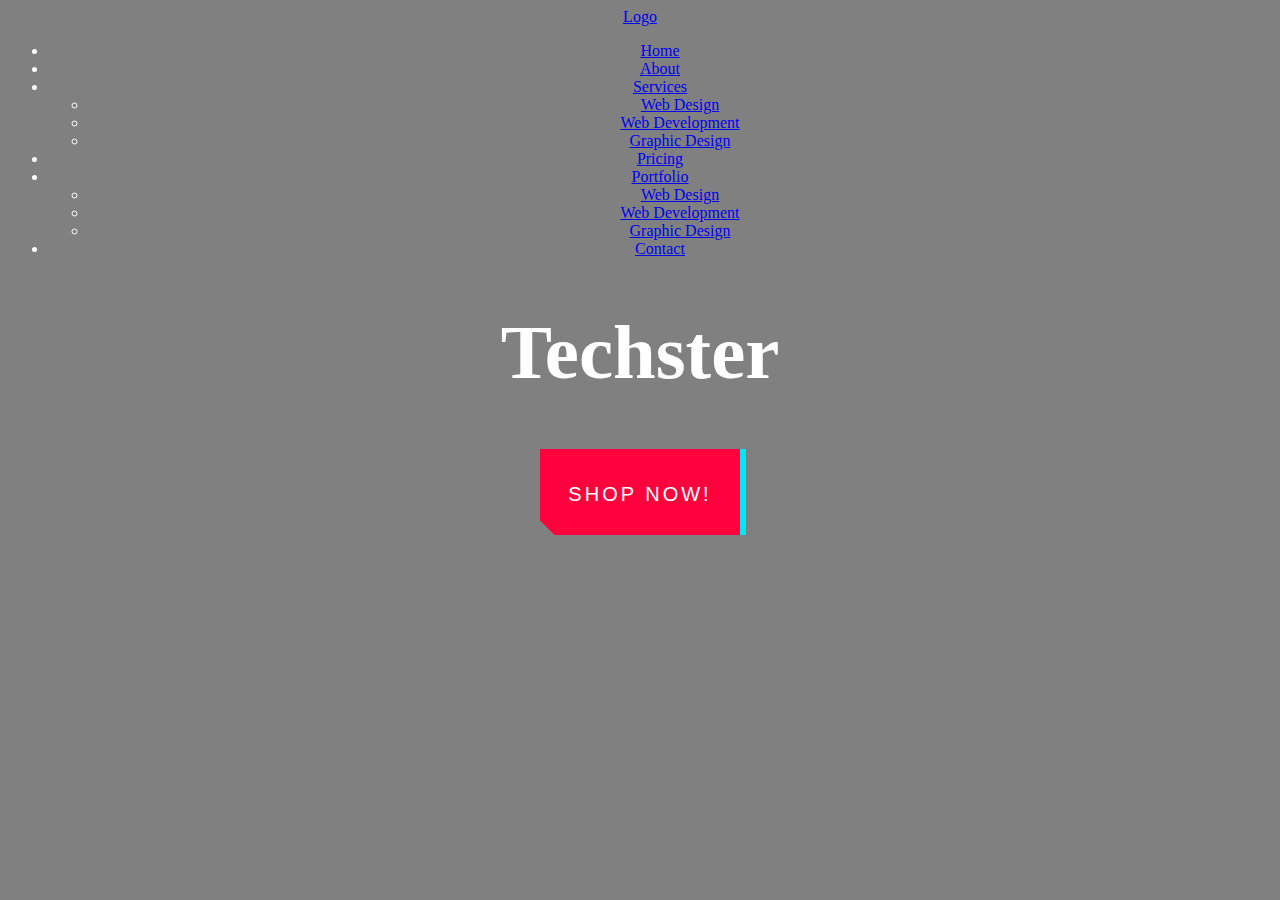
==== index.html @ 76041623 "Rename Index.html to index.html" ====
<!DOCTYPE html>
<link rel="preconnect" href="https://fonts.googleapis.com">
<link rel="preconnect" href="https://fonts.gstatic.com" crossorigin>
<link href="https://fonts.googleapis.com/css2?family=IBM+Plex+Sans+Thai:wght@300;700&display=swap" rel="stylesheet">
<head>
<section class="navigation">
  <div class="nav-container">
    <div class="brand">
      <a href="#!">Logo</a>
    </div>
    <nav>
      <div class="nav-mobile"><a id="nav-toggle" href="#!"><span></span></a></div>
      <ul class="nav-list">
        <li>
          <a href="#!">Home</a>
        </li>
        <li>
          <a href="#!">About</a>
        </li>
        <li>
          <a href="#!">Services</a>
          <ul class="nav-dropdown">
            <li>
              <a href="#!">Web Design</a>
            </li>
            <li>
              <a href="#!">Web Development</a>
            </li>
            <li>
              <a href="#!">Graphic Design</a>
            </li>
          </ul>
        </li>
        <li>
          <a href="#!">Pricing</a>
        </li>
        <li>
          <a href="#!">Portfolio</a>
          <ul class="nav-dropdown">
            <li>
              <a href="#!">Web Design</a>
            </li>
            <li>
              <a href="#!">Web Development</a>
            </li>
            <li>
              <a href="#!">Graphic Design</a>
            </li>
          </ul>
        </li>
        <li>
          <a href="#!">Contact</a>
        </li>
      </ul>
    </nav>
  </div>
</section>

  <title>Techster</title>
  <h1>Techster</h1>
  <h2></h2>
<button class="button-49" role="button">SHOP NOW!</button>
  </div>

</head>

<style>
body {
  font-family: system-ui;
  background: grey;
  color: white;
  text-align: center;
  font-family: 'Lobster', cursive;
  background-image: url("https://gdj-inr5u0ip5pewom.stackpathdns.com/wp-content/uploads/2012/07/background-pattern-15.jpg");
  background-size:cover;
}
div{
  
  
}
.col-sm{
  background:rgba(0, 0, 0, 0.8);
    height: 100%;
  border-radius:10px;
  width:50%;
  background-size:cover;
  margin:auto;
}
.button-49,
.button-49:after {
  width: 150px;
  height: 76px;
  line-height: 78px;
  font-size: 20px;
  font-family: 'Bebas Neue', sans-serif;
  background: linear-gradient(45deg, transparent 5%, #FF013C 5%);
  border: 0;
  color: #fff;
  letter-spacing: 3px;
  box-shadow: 6px 0px 0px #00E6F6;
  outline: transparent;
  position: relative;
  user-select: none;
  -webkit-user-select: none;
  touch-action: manipulation;
}

.button-49:after {
  --slice-0: inset(50% 50% 50% 50%);
  --slice-1: inset(80% -6px 0 0);
  --slice-2: inset(50% -6px 30% 0);
  --slice-3: inset(10% -6px 85% 0);
  --slice-4: inset(40% -6px 43% 0);
  --slice-5: inset(80% -6px 5% 0);
  
  content: 'ALTERNATE TEXT';
  display: block;
  position: absolute;
  top: 0;
  left: 0;
  right: 0;
  bottom: 0;
  background: linear-gradient(45deg, transparent 3%, #00E6F6 3%, #00E6F6 5%, #FF013C 5%);
  text-shadow: -3px -3px 0px #F8F005, 3px 3px 0px #00E6F6;
  clip-path: var(--slice-0);
}

.button-49:hover:after {
  animation: 1s glitch;
  animation-timing-function: steps(2, end);
}

@keyframes glitch {
  0% {
    clip-path: var(--slice-1);
    transform: translate(-20px, -10px);
  }
  10% {
    clip-path: var(--slice-3);
    transform: translate(10px, 10px);
  }
  20% {
    clip-path: var(--slice-1);
    transform: translate(-10px, 10px);
  }
  30% {
    clip-path: var(--slice-3);
    transform: translate(0px, 5px);
  }
  40% {
    clip-path: var(--slice-2);
    transform: translate(-5px, 0px);
  }
  50% {
    clip-path: var(--slice-3);
    transform: translate(5px, 0px);
  }
  60% {
    clip-path: var(--slice-4);
    transform: translate(5px, 10px);
  }
  70% {
    clip-path: var(--slice-2);
    transform: translate(-10px, 10px);
  }
  80% {
    clip-path: var(--slice-5);
    transform: translate(20px, -10px);
  }
  90% {
    clip-path: var(--slice-1);
    transform: translate(-10px, 0px);
  }
  100% {
    clip-path: var(--slice-1);
    transform: translate(0);
  }
}

@media (min-width: 768px) {
  .button-49,
  .button-49:after {
    width: 200px;
    height: 86px;
    line-height: 88px;
  }
}
  
// Navigation Variables
$content-width: 1000px;
$breakpoint: 799px;
$nav-height: 70px;
$nav-background: #262626;
$nav-font-color: #ffffff;
$link-hover-color: #2581DC;

// Outer navigation wrapper
.navigation {
  height: $nav-height;
  background: $nav-background;
}

// Logo and branding
.brand {
  position: absolute;
  padding-left: 20px;
  float: left;
  line-height: $nav-height;
  text-transform: uppercase;
  font-size: 1.4em;
  a,
  a:visited {
    color: $nav-font-color;
    text-decoration: none;
  }
}

// Container with no padding for navbar
.nav-container {
  max-width: $content-width;
  margin: 0 auto;
}

// Navigation 
nav {
  float: right;
  ul {
    list-style: none;
    margin: 0;
    padding: 0;
    li {
      float: left;
      position: relative;
      a,
      a:visited {
        display: block;
        padding: 0 20px;
        line-height: $nav-height;
        background: $nav-background;
        color: $nav-font-color;
        text-decoration: none;
        &:hover {
          background: $link-hover-color;
          color: $nav-font-color;
        }
        &:not(:only-child):after {
          padding-left: 4px;
          content: ' ▾';
        }
      } // Dropdown list
      ul li {
        min-width: 190px;
        a {
          padding: 15px;
          line-height: 20px;
        }
      }
    }
  }
}

// Dropdown list binds to JS toggle event
.nav-dropdown {
  position: absolute;
  display: none;
  z-index: 1;
  box-shadow: 0 3px 12px rgba(0, 0, 0, 0.15);
}

/* Mobile navigation */

// Binds to JS Toggle
.nav-mobile {
  display: none;
  position: absolute;
  top: 0;
  right: 0;
  background: $nav-background;
  height: $nav-height;
  width: $nav-height;
}
@media only screen and (max-width: 798px) {
  // Hamburger nav visible on mobile only
  .nav-mobile {
    display: block;
  }
  nav {
   width: 100%;
    padding: $nav-height 0 15px;
    ul {
      display: none;
      li {
        float: none;
        a {
          padding: 15px;
          line-height: 20px;
        }
        ul li a {
          padding-left: 30px;
        }
      }
    }
  }
  .nav-dropdown {
    position: static;
  }
}
@media screen and (min-width: $breakpoint) {
  .nav-list {
    display: block !important;
  }
}
#nav-toggle {
  position: absolute;
  left: 18px;
  top: 22px;
  cursor: pointer;
  padding: 10px 35px 16px 0px;
  span,
  span:before,
  span:after {
    cursor: pointer;
    border-radius: 1px;
    height: 5px;
    width: 35px;
    background: $nav-font-color;
    position: absolute;
    display: block;
    content: '';
    transition: all 300ms ease-in-out;
  }
  span:before {
    top: -10px;
  }
  span:after {
    bottom: -10px;
  }
  &.active span {
    background-color: transparent;
    &:before,
    &:after {
      top: 0;
    }
    &:before {
      transform: rotate(45deg);
    }
    &:after {
      transform: rotate(-45deg);
    }
  }
}

// Page content 
article {
  max-width: $content-width;
  margin: 0 auto;
  padding: 10px;
}
</style>

<script>
document.getElementsByTagName("h1")[0].style.fontSize = "6vw";

(function($) { // Begin jQuery
  $(function() { // DOM ready
    // If a link has a dropdown, add sub menu toggle.
    $('nav ul li a:not(:only-child)').click(function(e) {
      $(this).siblings('.nav-dropdown').toggle();
      // Close one dropdown when selecting another
      $('.nav-dropdown').not($(this).siblings()).hide();
      e.stopPropagation();
    });
    // Clicking away from dropdown will remove the dropdown class
    $('html').click(function() {
      $('.nav-dropdown').hide();
    });
    // Toggle open and close nav styles on click
    $('#nav-toggle').click(function() {
      $('nav ul').slideToggle();
    });
    // Hamburger to X toggle
    $('#nav-toggle').on('click', function() {
      this.classList.toggle('active');
    });
  }); // end DOM ready
})(jQuery); // end jQuery
</script>
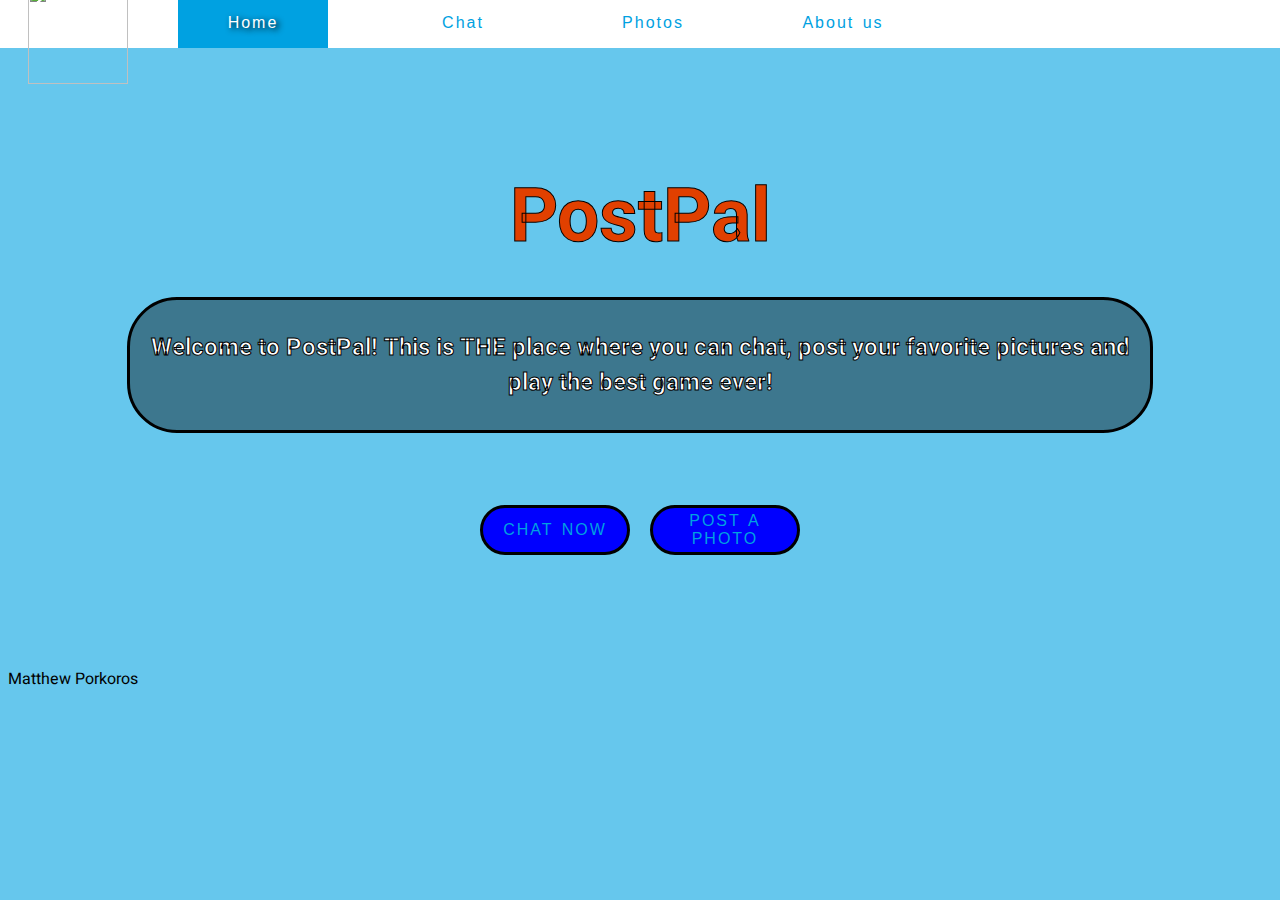
==== commit da020818: "Add files via upload" ====
--- a/index.html
+++ b/index.html
@@ -1,387 +1,217 @@
-<!DOCTYPE html>
-<link rel="preconnect" href="https://fonts.googleapis.com">
-<link rel="preconnect" href="https://fonts.gstatic.com" crossorigin>
-<link href="https://fonts.googleapis.com/css2?family=IBM+Plex+Sans+Thai:wght@300;700&display=swap" rel="stylesheet">
+<!DOCTYPE>
+<link rel="preconnect" href="https://fonts.googleapis.com"><link rel="preconnect" href="https://fonts.gstatic.com" crossorigin><link href="https://fonts.googleapis.com/css2?family=Heebo&display=swap" rel="stylesheet">
+<html>
 <head>
-<section class="navigation">
-  <div class="nav-container">
-    <div class="brand">
-      <a href="#!">Logo</a>
-    </div>
-    <nav>
-      <div class="nav-mobile"><a id="nav-toggle" href="#!"><span></span></a></div>
-      <ul class="nav-list">
-        <li>
-          <a href="#!">Home</a>
-        </li>
-        <li>
-          <a href="#!">About</a>
-        </li>
-        <li>
-          <a href="#!">Services</a>
-          <ul class="nav-dropdown">
-            <li>
-              <a href="#!">Web Design</a>
-            </li>
-            <li>
-              <a href="#!">Web Development</a>
-            </li>
-            <li>
-              <a href="#!">Graphic Design</a>
-            </li>
-          </ul>
-        </li>
-        <li>
-          <a href="#!">Pricing</a>
-        </li>
-        <li>
-          <a href="#!">Portfolio</a>
-          <ul class="nav-dropdown">
-            <li>
-              <a href="#!">Web Design</a>
-            </li>
-            <li>
-              <a href="#!">Web Development</a>
-            </li>
-            <li>
-              <a href="#!">Graphic Design</a>
-            </li>
-          </ul>
-        </li>
-        <li>
-          <a href="#!">Contact</a>
-        </li>
-      </ul>
-    </nav>
+<title>PostPal</title>
+</head>
+<body>
+  <div class="nav">
+
+  <ul style="list-style-type:none">
+    <li>   <p>
+
+     <img class="image" src="https://i.ibb.co/1dJWdsG/cloud-icon-22.png"></p></li>
+    <li> <button class="home home:hover"myFunction();onclick="window.location.href='#';">Home</button></li>
+    <li><button class="chat chat:hover"myFunction();onclick="window.location.href='#';">Chat</button></li>
+    <li><button class="photos photos:hover"myFunction();onclick="window.location.href='#';">Photos</button></li>
+    <li><button class="aboutus aboutus:hover"myFunction();onclick="window.location.href='#';">About us</button></li>
+
+  </ul> </div> <br />
+<h1>PostPal</h1>
+  <br />
+  <div class="welcome">
+  <h2>
+    Welcome to PostPal! This is THE place where you can chat, post your favorite pictures and play the best game ever!
+  </h2>
   </div>
-</section>
-
-  <title>Techster</title>
-  <h1>Techster</h1>
-  <h2></h2>
-<button class="button-49" role="button">SHOP NOW!</button>
+  <br /><br /><br />
+
+
+  <div class="flex-parent jc-center">
+
+    <button class="chatnow chatnow:hover margin-right">
+      CHAT NOW
+    </button>
+    <button class="postnow postnow:hover">
+      POST A PHOTO
+    </button>
   </div>
 
-</head>
+  <br />
+  <br />
+  <br />
+  <br />
+  <footer>
+    <p>
+
+      Matthew Porkoros</p>
+  </footer>
+</body>
+
+</html>
 
 <style>
-body {
-  font-family: system-ui;
-  background: grey;
-  color: white;
-  text-align: center;
-  font-family: 'Lobster', cursive;
-  background-image: url("https://gdj-inr5u0ip5pewom.stackpathdns.com/wp-content/uploads/2012/07/background-pattern-15.jpg");
+
+/* kleuren:
+ * #242582
+ * #553D67
+ * #F64C72
+ * #99738E
+ * #2F2FA2
+ *
+ *
+ * cursors:
+ * normal:http://www.rw-designer.com/cursor-view/33776.png
+ * click:http://www.rw-designer.com/cursor-view/33777.png
+ * wait:http://www.rw-designer.com/cursor-view/33778.png
+ *
+ *
+ *
+ * */
+
+body{
+  background-color: #66c7ed;
   background-size:cover;
-}
-div{
-  
-  
-}
-.col-sm{
-  background:rgba(0, 0, 0, 0.8);
-    height: 100%;
-  border-radius:10px;
-  width:50%;
-  background-size:cover;
+  background-image:url(https://c4.wallpaperflare.com/wallpaper/887/996/885/drawing-sky-clouds-wallpaper-preview.jpg);
+font-family: 'Heebo', sans-serif;
+}
+h1 {
+
+color:#e14000;
+
+font-size:75px;
+  width:100%;
+  text-align:center;
+  margin:100 0 0 0;
+  -webkit-text-stroke: 1px black;
+
+
+}
+
+li{
+  float:left;
+  margin:0 20px 20px 20px;
+
+}
+
+button{
+  width:100%;
+  height:50px;
+  background:white;
+  color:#00a1e1;
+  font-size: 16px;
+  letter-spacing: 2px;
+  word-spacing: 2px;
+  font-weight: 400;
+  text-decoration: none solid rgb(68, 68, 68);
+  font-style: normal;
+  font-variant: normal;
+  border: none;
+  width:150px;
+  cursor:pointer;
+
+
+}
+
+.home{
+
+  background:#00a1e1;
+    text-shadow: 3px 2px 6px black;
+      color:white;
+}
+.home{
+  margin:0 20px 20px 40px;
+
+}
+
+
+.photos:hover{
+
+  background:#00a1e1;
+    text-shadow: 3px 2px 6px black;
+      color:white;
+
+}
+.aboutus:hover{
+
+  background:#00a1e1;
+    text-shadow: 3px 2px 6px black;
+    color:white;
+}
+
+.chat:hover{
+
+  background:#00a1e1;
+    text-shadow: 3px 2px 6px black;
+    color:white;
+}
+
+
+
+.nav{
+  background-color:white;
+  margin:-10 -10 -10 -10;
+  width:110%;
+  height:50;
+}
+
+
+.welcome{
+  background-color:rgba(0,0,0,0.4);
+  max-width:1000px;
+  text-align:center;
   margin:auto;
-}
-.button-49,
-.button-49:after {
-  width: 150px;
-  height: 76px;
-  line-height: 78px;
-  font-size: 20px;
-  font-family: 'Bebas Neue', sans-serif;
-  background: linear-gradient(45deg, transparent 5%, #FF013C 5%);
-  border: 0;
-  color: #fff;
-  letter-spacing: 3px;
-  box-shadow: 6px 0px 0px #00E6F6;
-  outline: transparent;
-  position: relative;
-  user-select: none;
-  -webkit-user-select: none;
-  touch-action: manipulation;
-}
-
-.button-49:after {
-  --slice-0: inset(50% 50% 50% 50%);
-  --slice-1: inset(80% -6px 0 0);
-  --slice-2: inset(50% -6px 30% 0);
-  --slice-3: inset(10% -6px 85% 0);
-  --slice-4: inset(40% -6px 43% 0);
-  --slice-5: inset(80% -6px 5% 0);
-  
-  content: 'ALTERNATE TEXT';
-  display: block;
-  position: absolute;
-  top: 0;
-  left: 0;
-  right: 0;
-  bottom: 0;
-  background: linear-gradient(45deg, transparent 3%, #00E6F6 3%, #00E6F6 5%, #FF013C 5%);
-  text-shadow: -3px -3px 0px #F8F005, 3px 3px 0px #00E6F6;
-  clip-path: var(--slice-0);
-}
-
-.button-49:hover:after {
-  animation: 1s glitch;
-  animation-timing-function: steps(2, end);
-}
-
-@keyframes glitch {
-  0% {
-    clip-path: var(--slice-1);
-    transform: translate(-20px, -10px);
-  }
-  10% {
-    clip-path: var(--slice-3);
-    transform: translate(10px, 10px);
-  }
-  20% {
-    clip-path: var(--slice-1);
-    transform: translate(-10px, 10px);
-  }
-  30% {
-    clip-path: var(--slice-3);
-    transform: translate(0px, 5px);
-  }
-  40% {
-    clip-path: var(--slice-2);
-    transform: translate(-5px, 0px);
-  }
-  50% {
-    clip-path: var(--slice-3);
-    transform: translate(5px, 0px);
-  }
-  60% {
-    clip-path: var(--slice-4);
-    transform: translate(5px, 10px);
-  }
-  70% {
-    clip-path: var(--slice-2);
-    transform: translate(-10px, 10px);
-  }
-  80% {
-    clip-path: var(--slice-5);
-    transform: translate(20px, -10px);
-  }
-  90% {
-    clip-path: var(--slice-1);
-    transform: translate(-10px, 0px);
-  }
-  100% {
-    clip-path: var(--slice-1);
-    transform: translate(0);
-  }
-}
-
-@media (min-width: 768px) {
-  .button-49,
-  .button-49:after {
-    width: 200px;
-    height: 86px;
-    line-height: 88px;
-  }
-}
-  
-// Navigation Variables
-$content-width: 1000px;
-$breakpoint: 799px;
-$nav-height: 70px;
-$nav-background: #262626;
-$nav-font-color: #ffffff;
-$link-hover-color: #2581DC;
-
-// Outer navigation wrapper
-.navigation {
-  height: $nav-height;
-  background: $nav-background;
-}
-
-// Logo and branding
-.brand {
-  position: absolute;
-  padding-left: 20px;
-  float: left;
-  line-height: $nav-height;
-  text-transform: uppercase;
-  font-size: 1.4em;
-  a,
-  a:visited {
-    color: $nav-font-color;
-    text-decoration: none;
-  }
-}
-
-// Container with no padding for navbar
-.nav-container {
-  max-width: $content-width;
-  margin: 0 auto;
-}
-
-// Navigation 
-nav {
-  float: right;
-  ul {
-    list-style: none;
-    margin: 0;
-    padding: 0;
-    li {
-      float: left;
-      position: relative;
-      a,
-      a:visited {
-        display: block;
-        padding: 0 20px;
-        line-height: $nav-height;
-        background: $nav-background;
-        color: $nav-font-color;
-        text-decoration: none;
-        &:hover {
-          background: $link-hover-color;
-          color: $nav-font-color;
-        }
-        &:not(:only-child):after {
-          padding-left: 4px;
-          content: ' ▾';
-        }
-      } // Dropdown list
-      ul li {
-        min-width: 190px;
-        a {
-          padding: 15px;
-          line-height: 20px;
-        }
-      }
-    }
-  }
-}
-
-// Dropdown list binds to JS toggle event
-.nav-dropdown {
-  position: absolute;
-  display: none;
-  z-index: 1;
-  box-shadow: 0 3px 12px rgba(0, 0, 0, 0.15);
-}
-
-/* Mobile navigation */
-
-// Binds to JS Toggle
-.nav-mobile {
-  display: none;
-  position: absolute;
-  top: 0;
-  right: 0;
-  background: $nav-background;
-  height: $nav-height;
-  width: $nav-height;
-}
-@media only screen and (max-width: 798px) {
-  // Hamburger nav visible on mobile only
-  .nav-mobile {
-    display: block;
-  }
-  nav {
-   width: 100%;
-    padding: $nav-height 0 15px;
-    ul {
-      display: none;
-      li {
-        float: none;
-        a {
-          padding: 15px;
-          line-height: 20px;
-        }
-        ul li a {
-          padding-left: 30px;
-        }
-      }
-    }
-  }
-  .nav-dropdown {
-    position: static;
-  }
-}
-@media screen and (min-width: $breakpoint) {
-  .nav-list {
-    display: block !important;
-  }
-}
-#nav-toggle {
-  position: absolute;
-  left: 18px;
-  top: 22px;
-  cursor: pointer;
-  padding: 10px 35px 16px 0px;
-  span,
-  span:before,
-  span:after {
-    cursor: pointer;
-    border-radius: 1px;
-    height: 5px;
-    width: 35px;
-    background: $nav-font-color;
-    position: absolute;
-    display: block;
-    content: '';
-    transition: all 300ms ease-in-out;
-  }
-  span:before {
-    top: -10px;
-  }
-  span:after {
-    bottom: -10px;
-  }
-  &.active span {
-    background-color: transparent;
-    &:before,
-    &:after {
-      top: 0;
-    }
-    &:before {
-      transform: rotate(45deg);
-    }
-    &:after {
-      transform: rotate(-45deg);
-    }
-  }
-}
-
-// Page content 
-article {
-  max-width: $content-width;
-  margin: 0 auto;
-  padding: 10px;
-}
+  padding:10px;
+  border:solid;
+  border-color:black;
+  border-radius:50px;
+  color:white;
+     -webkit-text-stroke: 1px black;
+
+
+}
+
+.image{
+  height:100px;
+  width:100px;
+  margin:-30;
+
+}
+
+
+
+.chatnow{
+  background:blue;
+    border:solid black;
+  border-radius:100px;
+}
+.postnow{
+  background:blue;
+    border:solid black;
+  border-radius:100px;
+}
+
+.chatnow:hover{
+background:#30e100;
+color:white;
+
+}
+
+.postnow:hover{
+background:#30e100;
+color:white;
+
+}
+.flex-parent {
+  display: flex;
+}
+
+.jc-center {
+  justify-content: center;
+}
+
+button.margin-right {
+  margin-right: 20px;
+}
+
 </style>
-
-<script>
-document.getElementsByTagName("h1")[0].style.fontSize = "6vw";
-
-(function($) { // Begin jQuery
-  $(function() { // DOM ready
-    // If a link has a dropdown, add sub menu toggle.
-    $('nav ul li a:not(:only-child)').click(function(e) {
-      $(this).siblings('.nav-dropdown').toggle();
-      // Close one dropdown when selecting another
-      $('.nav-dropdown').not($(this).siblings()).hide();
-      e.stopPropagation();
-    });
-    // Clicking away from dropdown will remove the dropdown class
-    $('html').click(function() {
-      $('.nav-dropdown').hide();
-    });
-    // Toggle open and close nav styles on click
-    $('#nav-toggle').click(function() {
-      $('nav ul').slideToggle();
-    });
-    // Hamburger to X toggle
-    $('#nav-toggle').on('click', function() {
-      this.classList.toggle('active');
-    });
-  }); // end DOM ready
-})(jQuery); // end jQuery
-</script>
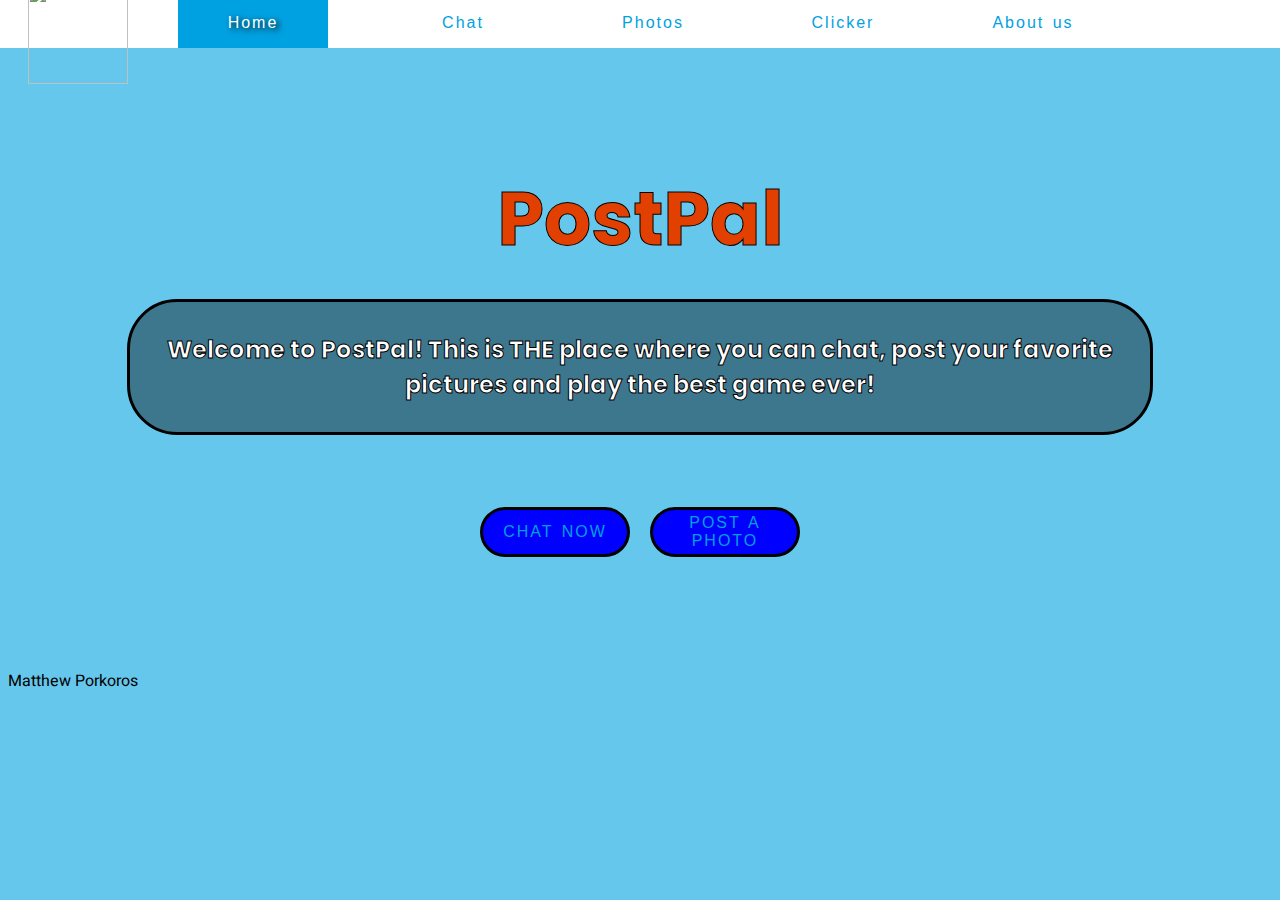
==== commit f63dbd1e: "Add files via upload" ====
--- a/index.html
+++ b/index.html
@@ -1,8 +1,11 @@
 <!DOCTYPE>
 <link rel="preconnect" href="https://fonts.googleapis.com"><link rel="preconnect" href="https://fonts.gstatic.com" crossorigin><link href="https://fonts.googleapis.com/css2?family=Heebo&display=swap" rel="stylesheet">
-<html>
+<link rel="preconnect" href="https://fonts.googleapis.com"><link rel="preconnect" href="https://fonts.gstatic.com" crossorigin><link href="https://fonts.googleapis.com/css2?family=Poppins:wght@600&display=swap" rel="stylesheet"><html>
 <head>
 <title>PostPal</title>
+<link rel = "icon" href =
+"https://i.ibb.co/1dJWdsG/cloud-icon-22.png"
+        type = "image/x-icon">
 </head>
 <body>
   <div class="nav">
@@ -10,11 +13,12 @@
   <ul style="list-style-type:none">
     <li>   <p>
 
-     <img class="image" src="https://i.ibb.co/1dJWdsG/cloud-icon-22.png"></p></li>
-    <li> <button class="home home:hover"myFunction();onclick="window.location.href='#';">Home</button></li>
-    <li><button class="chat chat:hover"myFunction();onclick="window.location.href='#';">Chat</button></li>
-    <li><button class="photos photos:hover"myFunction();onclick="window.location.href='#';">Photos</button></li>
-    <li><button class="aboutus aboutus:hover"myFunction();onclick="window.location.href='#';">About us</button></li>
+<img class="logo" src="https://i.ibb.co/1dJWdsG/cloud-icon-22.png" onclick="location.href='./index.html'" type="button";"></p></li>
+     <li> <button class="home home:hover" onclick="location.href='./index.html'" type="button";">Home</button></li>
+     <li><button class="chat chat:hover" onclick="location.href='./chat.html'" type="button";">Chat</button></li>
+     <li><button class="photos photos:hover" onclick="location.href='#'" type="button";">Photos</button></li>
+     <li><button class="click click:hover" onclick="location.href='./click.html'" type="button";">Clicker</button></li>
+     <li><button class="aboutus aboutus:hover" onclick="location.href='./aboutus.html'" type="button";">About us</button></li>
 
   </ul> </div> <br />
 <h1>PostPal</h1>
@@ -29,11 +33,8 @@
 
   <div class="flex-parent jc-center">
 
-    <button class="chatnow chatnow:hover margin-right">
-      CHAT NOW
-    </button>
-    <button class="postnow postnow:hover">
-      POST A PHOTO
+<button class="chatnow chatnow:hover margin-right"onclick="location.href='./chat.html'" type="button";">CHAT NOW</button>
+<button class="postnow postnow:hover" onclick="location.href='#'" type="button";">POST A PHOTO</button>
     </button>
   </div>
 
@@ -74,6 +75,7 @@
   background-size:cover;
   background-image:url(https://c4.wallpaperflare.com/wallpaper/887/996/885/drawing-sky-clouds-wallpaper-preview.jpg);
 font-family: 'Heebo', sans-serif;
+overflow:hidden;
 }
 h1 {
 
@@ -84,6 +86,7 @@
   text-align:center;
   margin:100 0 0 0;
   -webkit-text-stroke: 1px black;
+  font-family: 'Poppins', sans-serif;
 
 
 }
@@ -167,14 +170,16 @@
   border-radius:50px;
   color:white;
      -webkit-text-stroke: 1px black;
-
-
-}
-
-.image{
+     font-family: 'Poppins', sans-serif;
+
+
+}
+
+.logo{
   height:100px;
   width:100px;
   margin:-30;
+    cursor:pointer;
 
 }
 
@@ -213,5 +218,22 @@
 button.margin-right {
   margin-right: 20px;
 }
+.click:hover{
+
+  background:#00a1e1;
+    text-shadow: 3px 2px 6px black;
+      color:white;
+
+
+}
+
+.contact:hover{
+
+  background:#00a1e1;
+    text-shadow: 3px 2px 6px black;
+      color:white;
+
+
+}
 
 </style>
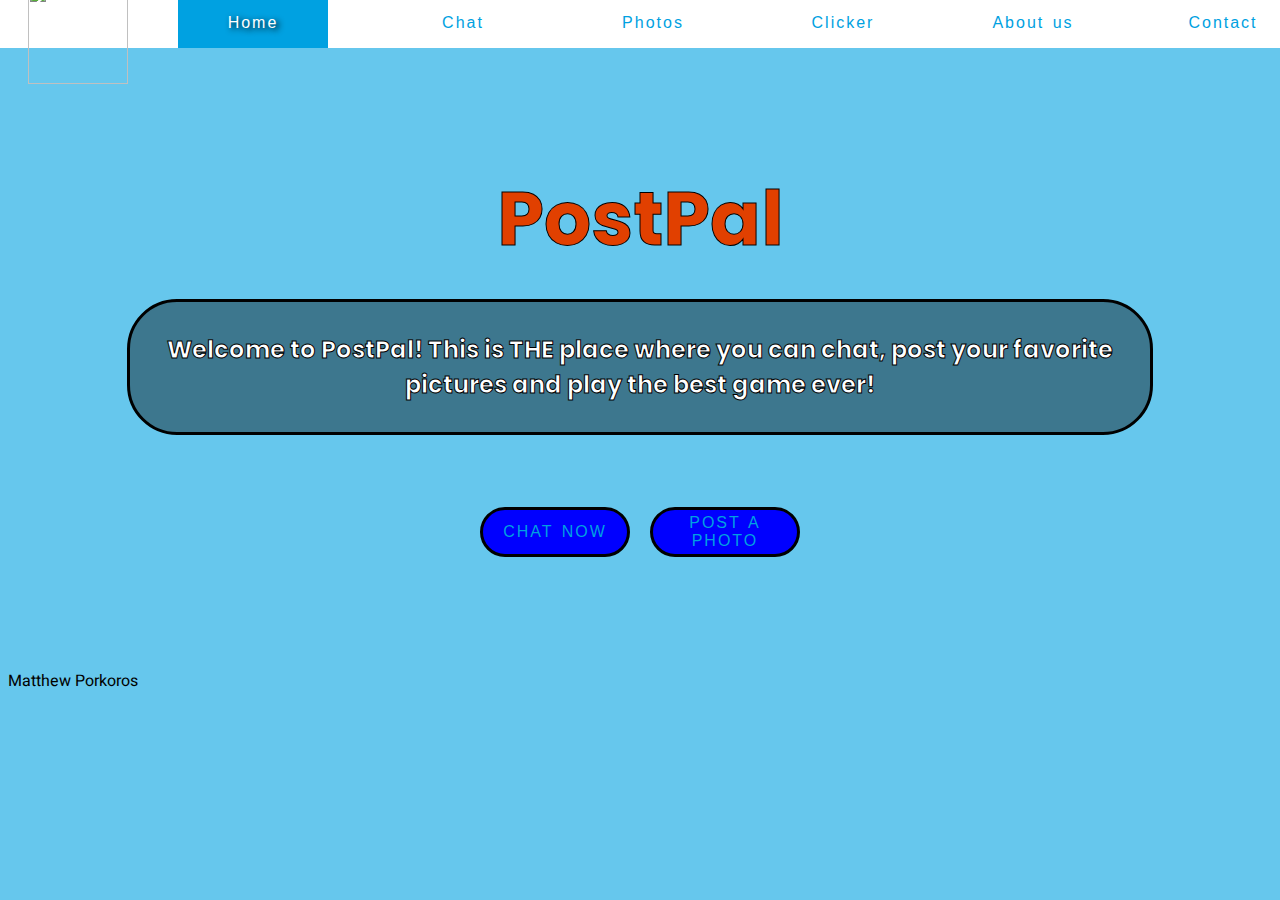
==== commit fc0d0048: "Add files via upload" ====
--- a/index.html
+++ b/index.html
@@ -19,6 +19,7 @@
      <li><button class="photos photos:hover" onclick="location.href='#'" type="button";">Photos</button></li>
      <li><button class="click click:hover" onclick="location.href='./click.html'" type="button";">Clicker</button></li>
      <li><button class="aboutus aboutus:hover" onclick="location.href='./aboutus.html'" type="button";">About us</button></li>
+     <li><button class="contact contact:hover" onclick="location.href='./contact.html'" type="button";">Contact</button></li>
 
   </ul> </div> <br />
 <h1>PostPal</h1>
@@ -43,7 +44,7 @@
   <br />
   <br />
   <footer>
-    <p>
+<p onclick="location.href='./thanks.html'" type="button";">
 
       Matthew Porkoros</p>
   </footer>
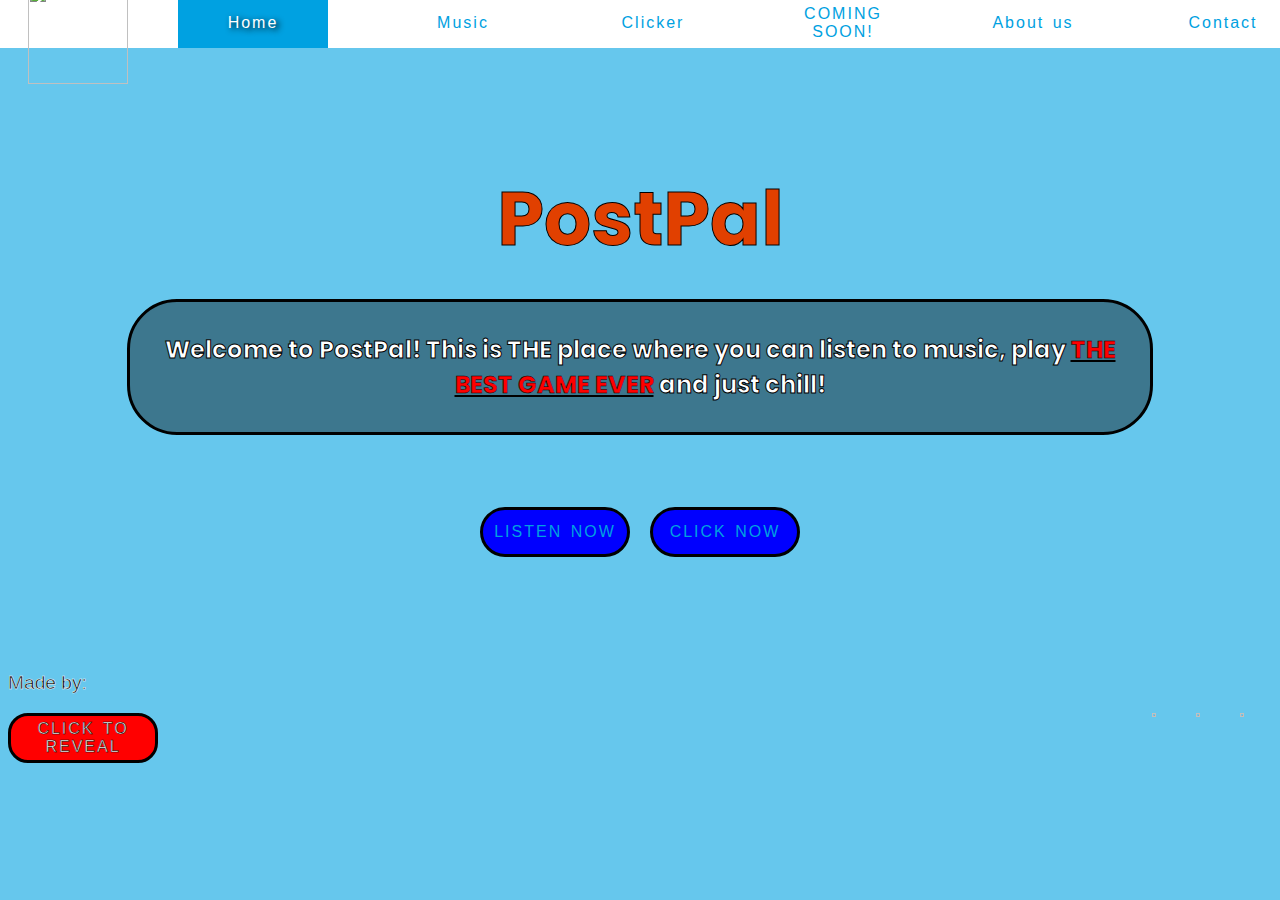
==== commit 059f3cc2: "Add files via upload" ====
--- a/index.html
+++ b/index.html
@@ -3,6 +3,7 @@
 <link rel="preconnect" href="https://fonts.googleapis.com"><link rel="preconnect" href="https://fonts.gstatic.com" crossorigin><link href="https://fonts.googleapis.com/css2?family=Poppins:wght@600&display=swap" rel="stylesheet"><html>
 <head>
 <title>PostPal</title>
+<link rel="stylesheet" href="./style.css">
 <link rel = "icon" href =
 "https://i.ibb.co/1dJWdsG/cloud-icon-22.png"
         type = "image/x-icon">
@@ -14,10 +15,10 @@
     <li>   <p>
 
 <img class="logo" src="https://i.ibb.co/1dJWdsG/cloud-icon-22.png" onclick="location.href='./index.html'" type="button";"></p></li>
-     <li> <button class="home home:hover" onclick="location.href='./index.html'" type="button";">Home</button></li>
-     <li><button class="chat chat:hover" onclick="location.href='./chat.html'" type="button";">Chat</button></li>
-     <li><button class="photos photos:hover" onclick="location.href='#'" type="button";">Photos</button></li>
+     <li> <button class="onhome" onclick="location.href='./index.html'" type="button";">Home</button></li>
+     <li><button class="MusicPlayer MusicPlayer:hover" onclick="location.href='./music.html'" type="button";">Music</button></li>
      <li><button class="click click:hover" onclick="location.href='./click.html'" type="button";">Clicker</button></li>
+                     <li><button class="comingsoon comingsoon:hover" onclick="location.href='./comingsoon.html'" type="button";">COMING SOON!</button></li>
      <li><button class="aboutus aboutus:hover" onclick="location.href='./aboutus.html'" type="button";">About us</button></li>
      <li><button class="contact contact:hover" onclick="location.href='./contact.html'" type="button";">Contact</button></li>
 
@@ -26,7 +27,7 @@
   <br />
   <div class="welcome">
   <h2>
-    Welcome to PostPal! This is THE place where you can chat, post your favorite pictures and play the best game ever!
+    Welcome to PostPal! This is THE place where you can listen to music, play <a class="bestgame bestgame:hover" href="./click.html">THE BEST GAME EVER</a> and just chill!
   </h2>
   </div>
   <br /><br /><br />
@@ -34,8 +35,8 @@
 
   <div class="flex-parent jc-center">
 
-<button class="chatnow chatnow:hover margin-right"onclick="location.href='./chat.html'" type="button";">CHAT NOW</button>
-<button class="postnow postnow:hover" onclick="location.href='#'" type="button";">POST A PHOTO</button>
+<button class="MusicPlayernow MusicPlayernow:hover margin-right"onclick="location.href='./music.html'" type="button";">LISTEN NOW</button>
+<button class="clicknow clicknow:hover" onclick="location.href='./click.html'" type="button";">CLICK NOW</button>
     </button>
   </div>
 
@@ -44,197 +45,14 @@
   <br />
   <br />
   <footer>
-<p onclick="location.href='./thanks.html'" type="button";">
 
-      Matthew Porkoros</p>
+
+<p class="madeby">Made by:</p> <button class="matthew matthew:hover" onclick="location.href='./matthewporkoros.html'" type="button";"><span>CLICK TO REVEAL</span></button>
+      <img class="insta" src="https://cdn-icons-png.flaticon.com/512/87/87390.png" onclick="location.href='https://www.instagram.com/moorlag/'" type="button";"></img>
+      <img class="linkedin" src="https://cdn.icon-icons.com/icons2/2428/PNG/512/linkedin_black_logo_icon_147114.png" onclick="location.href='https://nl.linkedin.com/in/moorlag/nl?trk=public_post_feed-actor-name'" type="button";"></img>
+      <img class="twitter" src="https://cdn-icons-png.flaticon.com/512/60/60580.png" onclick="location.href='https://twitter.com/Moorlag?ref_src=twsrc%5Egoogle%7Ctwcamp%5Eserp%7Ctwgr%5Eauthor'" type="button";"></img>
+
   </footer>
 </body>
 
 </html>
-
-<style>
-
-/* kleuren:
- * #242582
- * #553D67
- * #F64C72
- * #99738E
- * #2F2FA2
- *
- *
- * cursors:
- * normal:http://www.rw-designer.com/cursor-view/33776.png
- * click:http://www.rw-designer.com/cursor-view/33777.png
- * wait:http://www.rw-designer.com/cursor-view/33778.png
- *
- *
- *
- * */
-
-body{
-  background-color: #66c7ed;
-  background-size:cover;
-  background-image:url(https://c4.wallpaperflare.com/wallpaper/887/996/885/drawing-sky-clouds-wallpaper-preview.jpg);
-font-family: 'Heebo', sans-serif;
-overflow:hidden;
-}
-h1 {
-
-color:#e14000;
-
-font-size:75px;
-  width:100%;
-  text-align:center;
-  margin:100 0 0 0;
-  -webkit-text-stroke: 1px black;
-  font-family: 'Poppins', sans-serif;
-
-
-}
-
-li{
-  float:left;
-  margin:0 20px 20px 20px;
-
-}
-
-button{
-  width:100%;
-  height:50px;
-  background:white;
-  color:#00a1e1;
-  font-size: 16px;
-  letter-spacing: 2px;
-  word-spacing: 2px;
-  font-weight: 400;
-  text-decoration: none solid rgb(68, 68, 68);
-  font-style: normal;
-  font-variant: normal;
-  border: none;
-  width:150px;
-  cursor:pointer;
-
-
-}
-
-.home{
-
-  background:#00a1e1;
-    text-shadow: 3px 2px 6px black;
-      color:white;
-}
-.home{
-  margin:0 20px 20px 40px;
-
-}
-
-
-.photos:hover{
-
-  background:#00a1e1;
-    text-shadow: 3px 2px 6px black;
-      color:white;
-
-}
-.aboutus:hover{
-
-  background:#00a1e1;
-    text-shadow: 3px 2px 6px black;
-    color:white;
-}
-
-.chat:hover{
-
-  background:#00a1e1;
-    text-shadow: 3px 2px 6px black;
-    color:white;
-}
-
-
-
-.nav{
-  background-color:white;
-  margin:-10 -10 -10 -10;
-  width:110%;
-  height:50;
-}
-
-
-.welcome{
-  background-color:rgba(0,0,0,0.4);
-  max-width:1000px;
-  text-align:center;
-  margin:auto;
-  padding:10px;
-  border:solid;
-  border-color:black;
-  border-radius:50px;
-  color:white;
-     -webkit-text-stroke: 1px black;
-     font-family: 'Poppins', sans-serif;
-
-
-}
-
-.logo{
-  height:100px;
-  width:100px;
-  margin:-30;
-    cursor:pointer;
-
-}
-
-
-
-.chatnow{
-  background:blue;
-    border:solid black;
-  border-radius:100px;
-}
-.postnow{
-  background:blue;
-    border:solid black;
-  border-radius:100px;
-}
-
-.chatnow:hover{
-background:#30e100;
-color:white;
-
-}
-
-.postnow:hover{
-background:#30e100;
-color:white;
-
-}
-.flex-parent {
-  display: flex;
-}
-
-.jc-center {
-  justify-content: center;
-}
-
-button.margin-right {
-  margin-right: 20px;
-}
-.click:hover{
-
-  background:#00a1e1;
-    text-shadow: 3px 2px 6px black;
-      color:white;
-
-
-}
-
-.contact:hover{
-
-  background:#00a1e1;
-    text-shadow: 3px 2px 6px black;
-      color:white;
-
-
-}
-
-</style>
--- a/style.css
+++ b/style.css
@@ -0,0 +1,471 @@
+
+body{
+  background-color: #66c7ed;
+  background-size:cover;
+  background-image:url(https://c4.wallpaperflare.com/wallpaper/887/996/885/drawing-sky-clouds-wallpaper-preview.jpg);
+font-family: 'Heebo', sans-serif;
+overflow-x:hidden;
+overflow-y:auto;
+}
+h1 {
+
+color:#e14000;
+
+font-size:75px;
+  width:100%;
+  text-align:center;
+  margin:100 0 0 0;
+  -webkit-text-stroke: 1px black;
+  font-family: 'Poppins', sans-serif;
+
+
+}
+
+li{
+  float:left;
+  margin:0 20px 20px 20px;
+
+}
+
+button{
+  width:100%;
+  height:50px;
+  background:white;
+  color:#00a1e1;
+  font-size: 16px;
+  letter-spacing: 2px;
+  word-spacing: 2px;
+  font-weight: 400;
+  text-decoration: none solid rgb(68, 68, 68);
+  font-style: normal;
+  font-variant: normal;
+  border: none;
+  width:150px;
+  cursor:pointer;
+
+
+}
+
+.onpage{
+
+  background:#00a1e1;
+    text-shadow: 3px 2px 6px black;
+      color:white;
+}
+.home{
+    margin:0 20px 20px 40px;
+}
+.onhome{
+  background:#00a1e1;
+    text-shadow: 3px 2px 6px black;
+      color:white;
+          margin:0 20px 20px 40px;
+}
+
+.comingsoon:hover{
+  background:red;
+    text-shadow: 3px 2px 6px black;
+      color:white;
+
+}
+
+.oncomingsoon{
+  background:red;
+    text-shadow: 3px 2px 6px black;
+      color:white;
+
+}
+
+.home:hover{
+
+  background:#00a1e1;
+    text-shadow: 3px 2px 6px black;
+      color:white;
+
+}
+
+
+.aboutus:hover{
+
+  background:#00a1e1;
+    text-shadow: 3px 2px 6px black;
+    color:white;
+}
+
+.MusicPlayer:hover{
+
+  background:#00a1e1;
+    text-shadow: 3px 2px 6px black;
+    color:white;
+}
+
+
+
+.nav{
+  background-color:white;
+  margin:-10 -10 -10 -10;
+  width:110%;
+  height:50;
+}
+
+
+.welcome{
+  background-color:rgba(0,0,0,0.4);
+  max-width:1000px;
+  text-align:center;
+  margin:auto;
+  padding:10px;
+  border:solid;
+  border-color:black;
+  border-radius:50px;
+  color:white;
+     -webkit-text-stroke: 1px black;
+     font-family: 'Poppins', sans-serif;
+
+
+}
+
+.logo{
+  height:100px;
+  width:100px;
+  margin:-30;
+    cursor:pointer;
+
+}
+
+
+
+.MusicPlayernow{
+  background:blue;
+    border:solid black;
+  border-radius:100px;
+}
+.clicknow{
+  background:blue;
+    border:solid black;
+  border-radius:100px;
+}
+
+.MusicPlayernow:hover{
+background:#30e100;
+color:white;
+
+}
+
+.clicknow:hover{
+background:#30e100;
+color:white;
+
+}
+.flex-parent {
+  display: flex;
+}
+
+.jc-center {
+  justify-content: center;
+}
+
+button.margin-right {
+  margin-right: 20px;
+}
+.click:hover{
+
+  background:#00a1e1;
+    text-shadow: 3px 2px 6px black;
+      color:white;
+
+
+}
+
+.contact:hover{
+
+  background:#00a1e1;
+    text-shadow: 3px 2px 6px black;
+      color:white;
+
+
+}
+
+.insta{
+float:right;
+width:2.5%;
+height:5%;
+cursor:pointer;
+margin:0 0 1% 0;
+
+}
+
+.linkedin{
+float:right;
+width:2.5%;
+height:5%;
+cursor:pointer;
+margin:0 1% 1% 0;
+
+}
+
+.twitter{
+float:right;
+width:2.5%;
+height:5%;
+cursor:pointer;
+margin:0 1% 1% 0;
+
+}
+
+.matthew{
+border-radius:20px;
+border:solid;
+border-color:black;
+background:red;
+font-family: Impact, sans-serif;
+color:white;
+-webkit-text-stroke: 0.5px black;
+
+}
+
+.matthew:hover span{
+display:none;
+
+}
+
+.matthew:hover:before{
+content:"U Sure?";
+
+}
+
+.matthew:hover{
+background:black;
+
+}
+
+.madeby{
+color:black;
+-webkit-text-stroke: 0.5px white;
+font-family: Impact, sans-serif;
+font-size:120%;
+}
+
+.page{
+  font-family:arial;
+  background-color:rgba(0,0,0,0.8);
+  max-width:1000px;
+  text-align:center;
+  margin:auto;
+  padding:10px;
+  border:solid;
+  border-color:black;
+  border-radius:50px;
+  color:white;
+     -webkit-text-stroke: 1px black;
+    font-family: 'Poppins', sans-serif;
+}
+
+.pierson{
+border-radius:20px;
+margin:3% auto;
+background-image: linear-gradient(to right top, rgba(255,255,255,0.8), rgba(255,255,255,0));
+}
+
+#bodymatthew{
+  background-color: #66c7ed;
+  background-size:cover;
+  overflow-x:hidden;
+  font-family: 'Heebo', sans-serif;
+  overflow-y:auto;
+  background-image:url(https://media0.giphy.com/media/QpVUMRUJGokfqXyfa1/giphy.gif);
+
+}
+
+
+#countup{
+border-radius:30px;
+border:solid;
+border-color:black;
+background-color:#e14000;
+color:black;
+font-family: Impact, sans-serif;
+font-size:350%;
+width:50%;
+height:20%;
+display:flex
+position:fixed;
+margin:auto 25%;
+}
+
+#carrier{
+color:white;
+border:solid;
+border-color:black;
+border-radius:30px;
+background-color:rgba(0,0,0,0.5);
+text-align:center;
+height:auto;
+font-size:325%;
+width:25%;
+margin:3% 0 0 37.5%;
+
+
+}
+
+
+.soongif{
+width:30%;
+height:30%;
+margin:-3% 35% 0 35%;
+
+}
+
+
+input::placeholder {
+  color:grey;
+opacity:1;
+font-size:15px;
+
+}
+
+
+input{
+  font-family: Impact, sans-serif;
+    color:black;
+    padding:15px;
+    border-radius:10px;
+    border:solid;
+    border-color:black;
+    margin:auto 20%;
+    width:170%;
+    font-size:15px;
+
+
+}
+
+
+[name="name"],[name="subject"]{
+margin:2% 2% 2% 20%;
+
+}
+
+[name="subject"],[name="message"]{
+margin:2% 2% 2% 20%;
+
+}
+
+.send{
+border-radius:20px;
+border:solid;
+border-color:black;
+background-color:#e14000;
+color:black;
+  font-family: Impact, sans-serif;
+  float:right;
+  margin:25% 5% 0 0;
+
+}
+
+.send:hover{
+color:white;
+
+}
+
+.thanku{
+border-radius:20px;
+border:solid;
+border-color:black;
+background:red;
+color:black;
+width:20%;
+font-family: Impact, sans-serif;
+}
+
+.thanku:hover{
+  color:white;
+     -webkit-text-stroke: 0.5px black;
+}
+
+
+.headthing{
+  font-family: Impact, sans-serif;
+color:white;
+     -webkit-text-stroke: 0.8px black;
+     float:left;
+     margin:25% 0 0 20%;
+     font-size:120%;
+}
+
+     .info{
+     background:rgba(0,0,0,0.8);
+     border:solid;
+     border-color:black;
+     border-radius:20px;
+     width:60%;
+     margin:0 20% 0 20%;
+     }
+
+
+
+
+.songs{
+color:white;
+font-family: 'Poppins', sans-serif;
+width:100%;
+height:auto;
+background-color:rgba(0,0,0,0.7);
+border-radius:20px;
+border:solid;
+border-color:black;
+margin:0 0 5% 0;
+font-size:200%;
+
+}
+
+.namemusic{
+   -webkit-text-stroke: 0.5px black;
+   text-align:center;
+
+
+}
+
+audio{
+width:96%;
+height:10%;
+margin:0 2% 3% 2%;
+
+}
+#moresoon{
+text-align:center;
+width:auto;
+background:red;
+cursor: wait;
+border-radius:20px;
+border:solid;
+border-color:black;
+color:white;
+width:70%;
+margin:0 15% 0 15%;
+}
+
+.bestgame{
+color:red;
+   -webkit-text-stroke: 0.5px black;
+}
+.bestgame:hover{
+color:blue;
+
+}
+
+.back{
+border-radius:20px;
+border:solid;
+border-color:black;
+font-family: Impact, sans-serif;
+color:white;
+background-color:rgba(0, 0, 255, 0.5);
+width:12%;
+margin:0 0 0 44%;
+-webkit-text-stroke: 0.5px black;
+}
+
+.back:hover{
+background-color:#e14000;
+
+}
